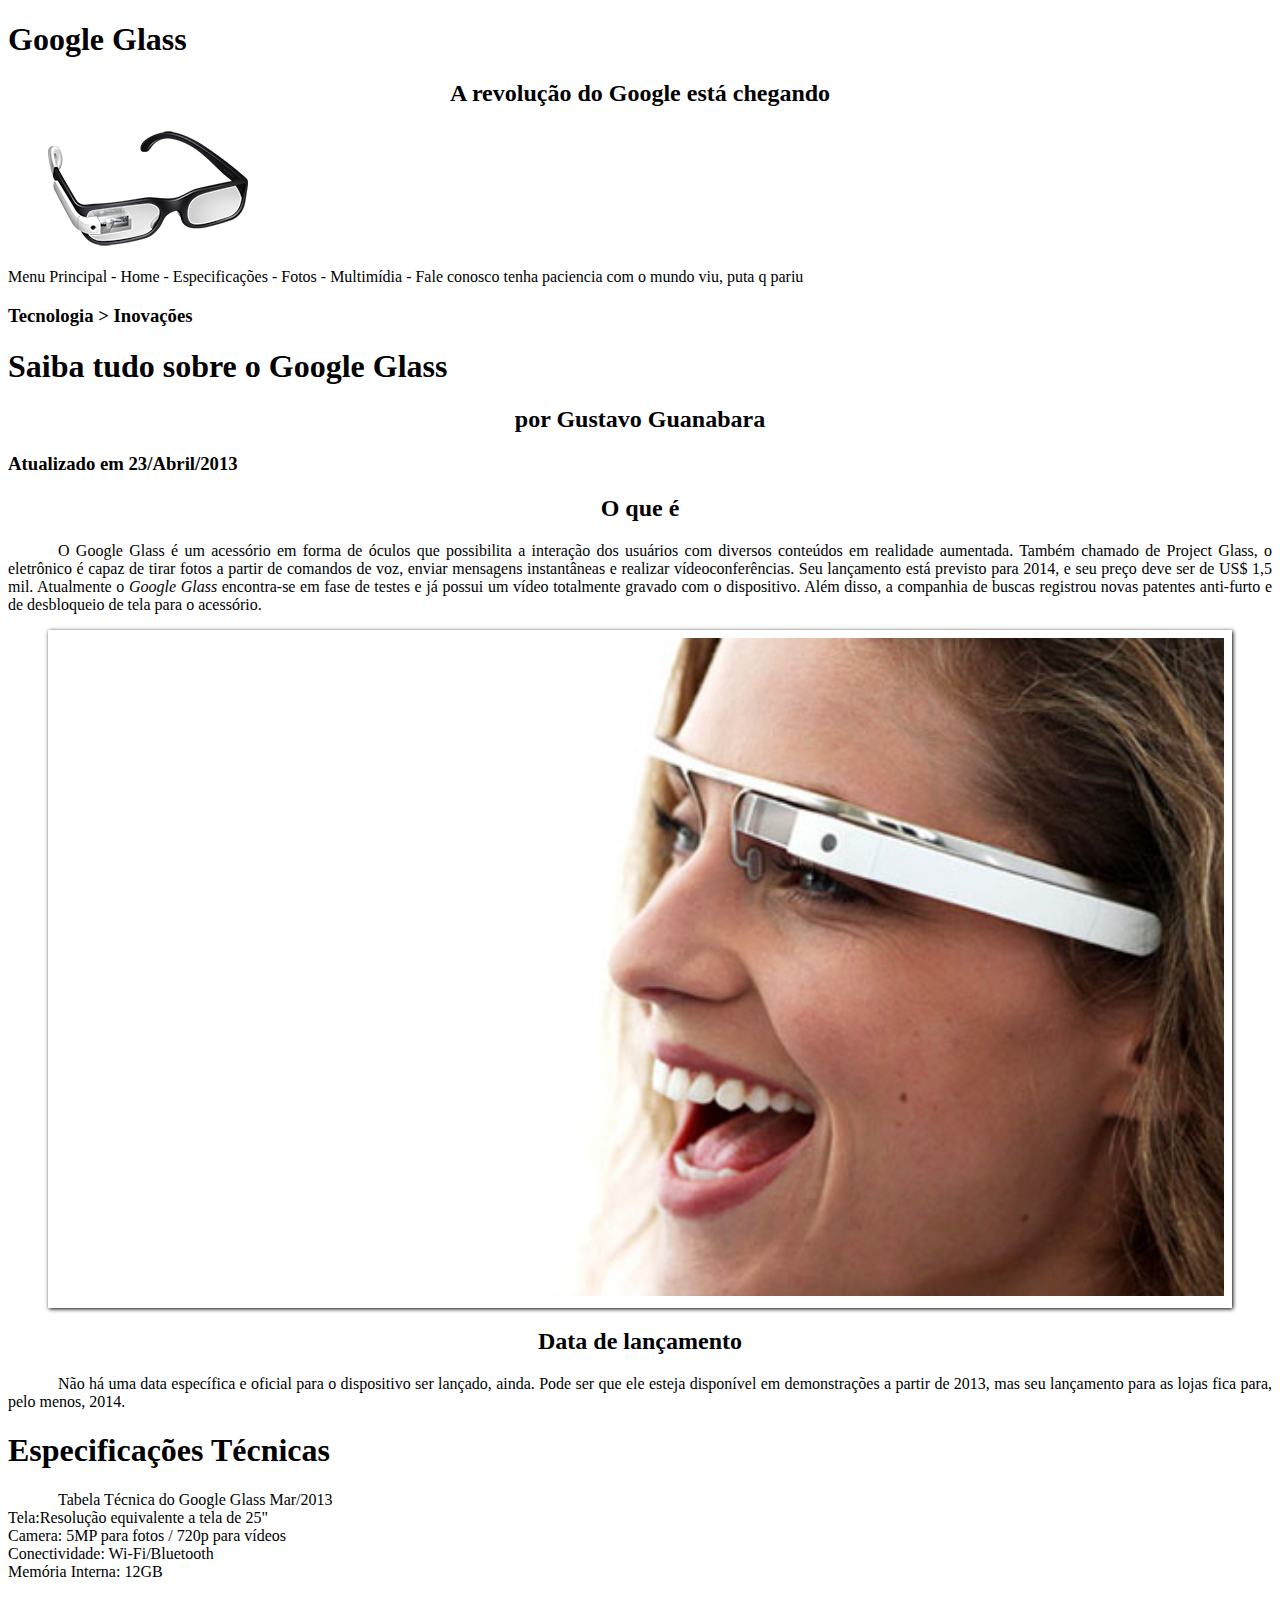
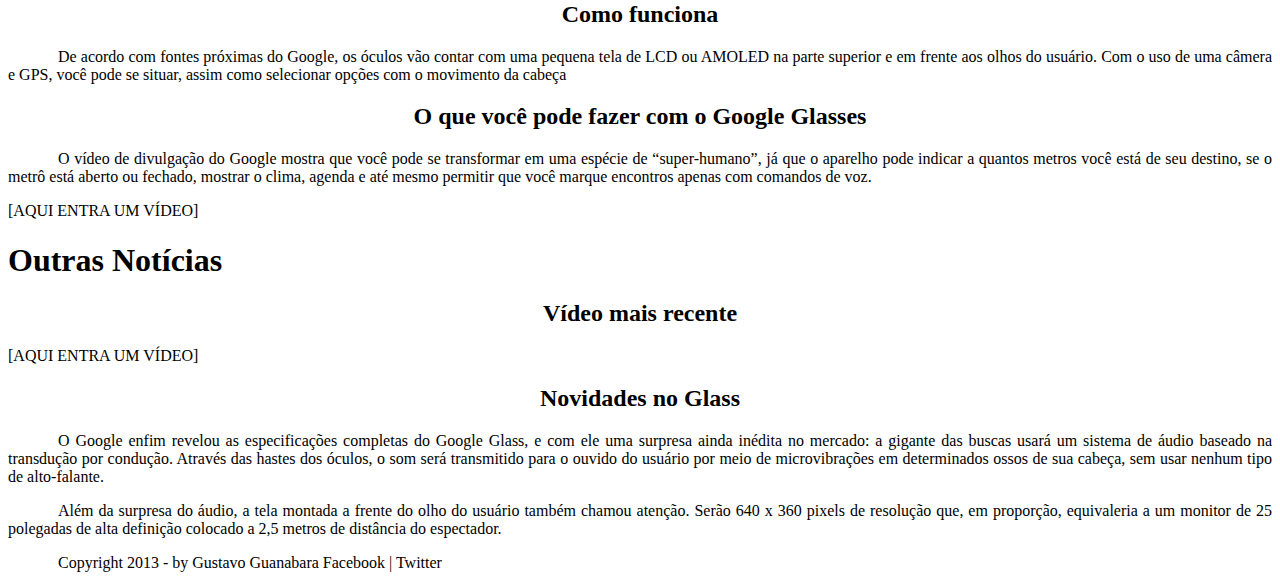
==== curso-html5-pacote01/projeto-glass-html5/index.html @ 1e81e17e "vsc-v10" ====
<!DOCTYPE html>
<html lang="pt-br">

<head>

    <meta charset="utf-8">
    <title>Tudo sobre o Google Glass</title>

    <link rel="stylesheet" type="text/css" href="_css/estilo.css">

</head>

<body>
    <div id="interface">

        <header id="cabecalho">

            <hgroup>
                <h1>Google Glass</h1>
                <h2>A revolução do Google está chegando</h2>
            </hgroup>
            <figure>
                <img src="_imagens/glass-oculos-preto-peq.png" alt="">
            </figure>
            Menu Principal - Home - Especificações - Fotos - Multimídia - Fale conosco tenha paciencia com o mundo viu, puta q pariu
        </header>

        <hgroup>
            <h3>Tecnologia > Inovações</h3>
            <h1>Saiba tudo sobre o Google Glass</h1>
            <h2>por Gustavo Guanabara</h2>
            <h3>Atualizado em 23/Abril/2013</h3>


        </hgroup>


        <h2>O que é</h2>

        <p>O Google Glass é um acessório em forma de óculos que possibilita a interação dos usuários com diversos conteúdos em realidade aumentada. Também chamado de Project Glass, o eletrônico é capaz de tirar fotos a partir de comandos de voz, enviar mensagens
            instantâneas e realizar vídeoconferências. Seu lançamento está previsto para 2014, e seu preço deve ser de US$ 1,5 mil. Atualmente o <em>Google Glass</em> encontra-se em fase de testes e já possui um vídeo totalmente gravado com o dispositivo.
            Além disso, a companhia de buscas registrou novas patentes anti-furto e de desbloqueio de tela para o acessório.</p>

        <figure class="foto-legenda">

            <img src="_imagens/glass-quadro-mulher.jpg" alt="">
            <figcaption>
                <h1>Google Glass</h1>

                <p>Uma nova maneira de ver o mundo</p>

            </figcaption>
        </figure>

        <h2>Data de lançamento</h2>
        <p>Não há uma data específica e oficial para o dispositivo ser lançado, ainda. Pode ser que ele esteja disponível em demonstrações a partir de 2013, mas seu lançamento para as lojas fica para, pelo menos, 2014.</p>

        <h1>Especificações Técnicas</h1>
        <p>Tabela Técnica do Google Glass Mar/2013 <br> Tela:Resolução equivalente a tela de 25"<br> Camera: 5MP para fotos / 720p para vídeos <br> Conectividade: Wi-Fi/Bluetooth <br> Memória Interna: 12GB </p>

        <h2>Como funciona</h2>
        <p>De acordo com fontes próximas do Google, os óculos vão contar com uma pequena tela de LCD ou AMOLED na parte superior e em frente aos olhos do usuário. Com o uso de uma câmera e GPS, você pode se situar, assim como selecionar opções com o movimento
            da cabeça</p>

        <h2> O que você pode fazer com o Google Glasses</h2>

        <p>O vídeo de divulgação do Google mostra que você pode se transformar em uma espécie de “super-<wbr />humano”, já que o aparelho pode indicar a quantos metros você está de seu destino, se o metrô está aberto ou fechado, mostrar o clima, agenda e
            até mesmo permitir que você marque encontros apenas com comandos de voz.</p>

        [AQUI ENTRA UM VÍDEO]

        <h1>Outras Notícias</h1>
        <h2>Vídeo mais recente</h2>

        [AQUI ENTRA UM VÍDEO]

        <h2>Novidades no Glass</h2>
        <p>O Google enfim revelou as especificações completas do Google Glass, e com ele uma surpresa ainda inédita no mercado: a gigante das buscas usará um sistema de áudio baseado na transdução por condução. Através das hastes dos óculos, o som será transmitido
            para o ouvido do usuário por meio de microvibrações em determinados ossos de sua cabeça, sem usar nenhum tipo de alto-falante.</p>

        <p>Além da surpresa do áudio, a tela montada a frente do olho do usuário também chamou atenção. Serão 640 x 360 pixels de resolução que, em proporção, equivaleria a um monitor de 25 polegadas de alta definição colocado a 2,5 metros de distância do
            espectador.
        </p>

        <p>Copyright 2013 - by Gustavo Guanabara Facebook | Twitter</p>
    </div>
</body>

</html>
---- curso-html5-pacote01/projeto-glass-html5/_css/estilo.css ----
@charset "UTF-8";
p {
    text-align: justify;
    text-indent: 50px;
}

h2 {
    text-align: center;
}

figure.foto-legenda {
    position: relative;
    border: 8px solid white;
    box-shadow: 1px 1px 4px black;
}

figure.foto-legenda img {
    width: 100%;
    height: 100%;
}

figure.foto-legenda figcaption {
    opacity: 0;
    position: absolute;
    top: 0px;
    background-color: rgba(0, 0, 0, 0.2);
    color: white;
    width: 100%;
    height: 100%;
    padding: 10px;
    box-sizing: border-box;
    transition: opacity 1s;
}

figure.foto-legenda:hover figcaption {
    opacity: 1;
}


/* Formatação de imagens com legendas*/
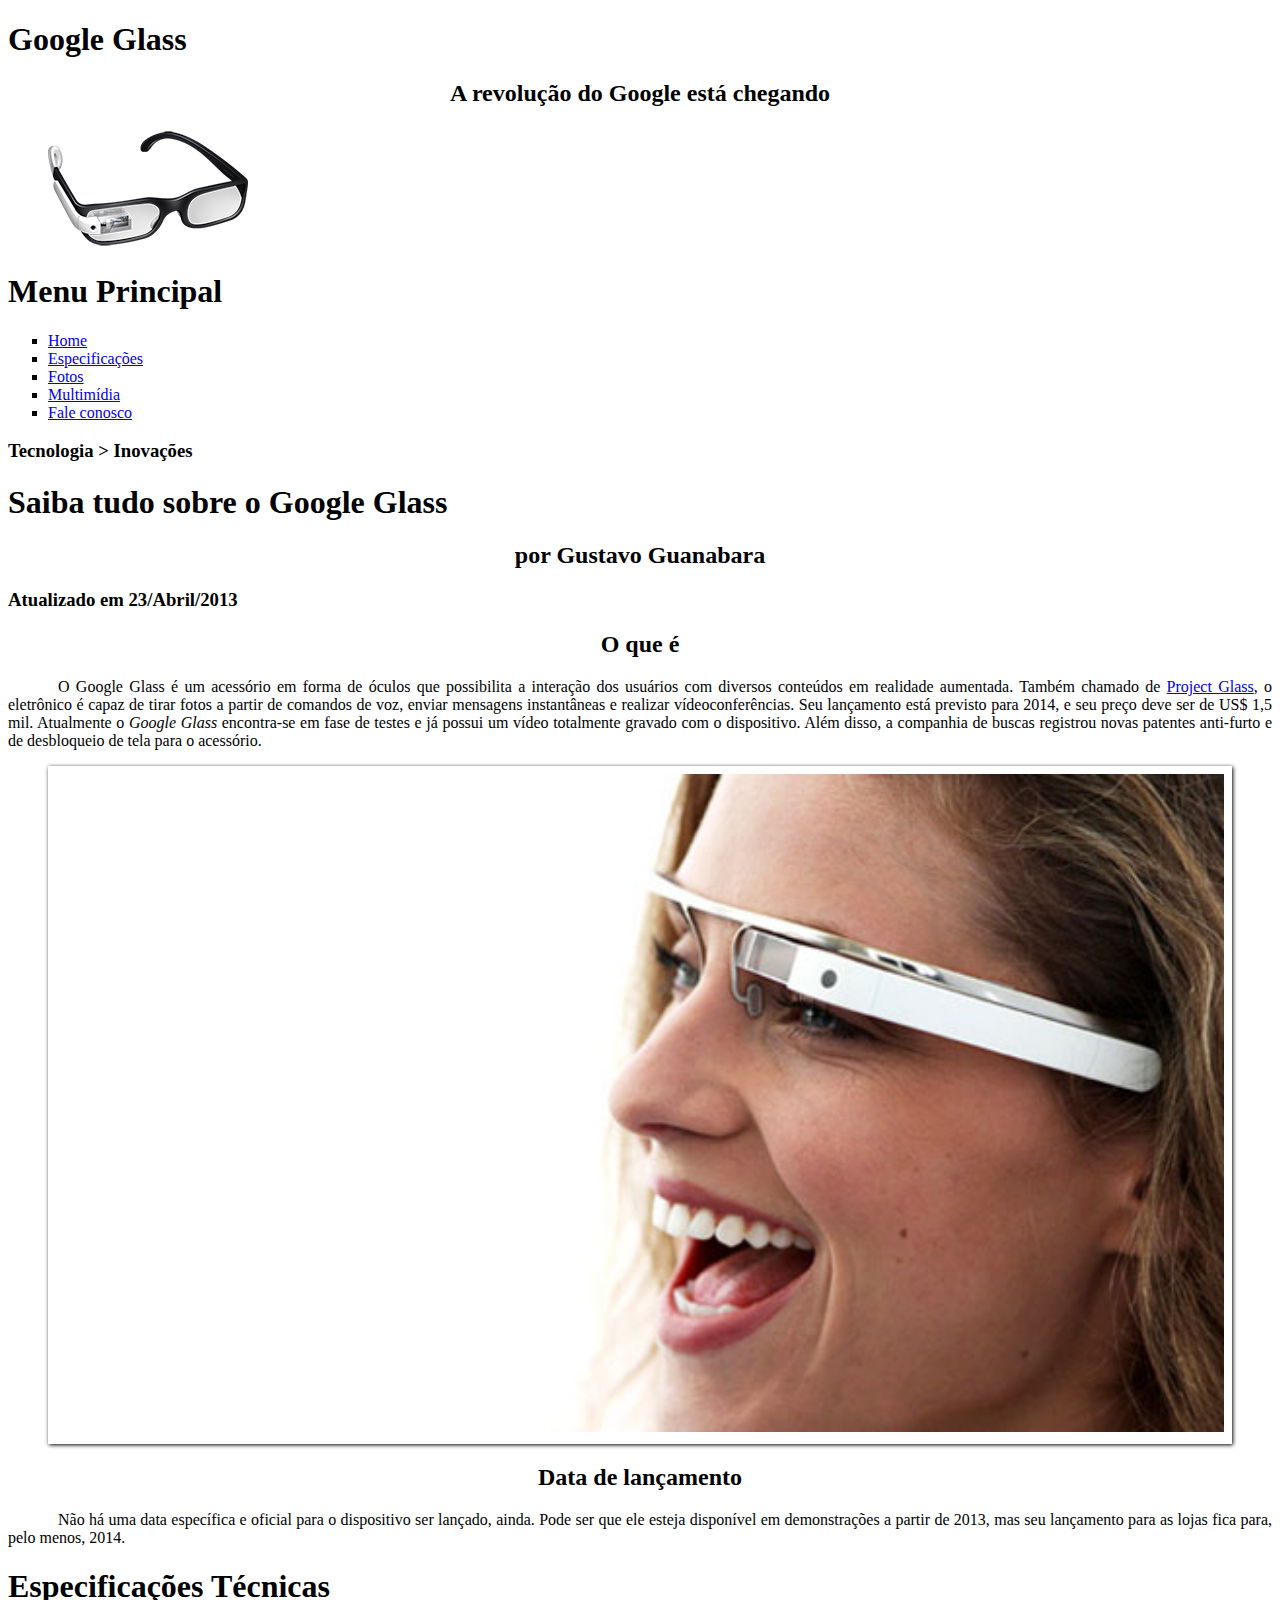
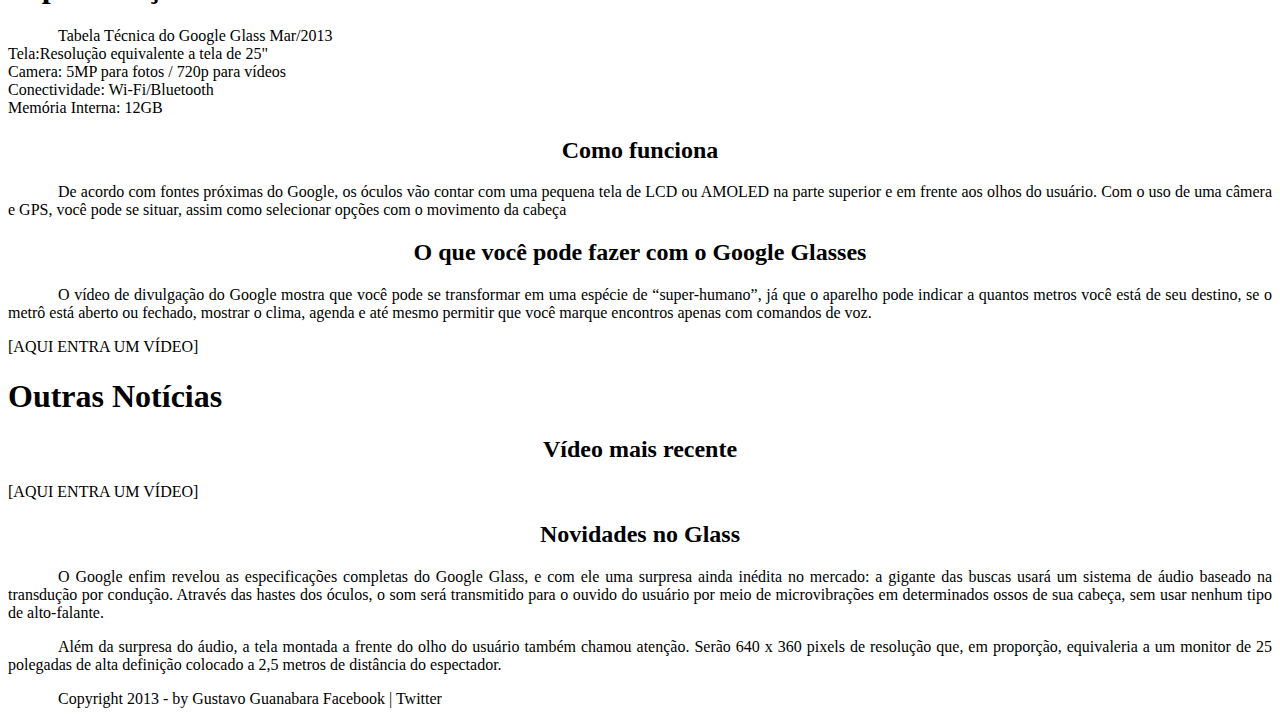
==== commit 33cb7924: "vsc-v11" ====
--- a/curso-html5-pacote01/projeto-glass-html5/index.html
+++ b/curso-html5-pacote01/projeto-glass-html5/index.html
@@ -6,7 +6,7 @@
     <meta charset="utf-8">
     <title>Tudo sobre o Google Glass</title>
 
-    <link rel="stylesheet" type="text/css" href="_css/estilo.css">
+    <link rel="stylesheet" href="_css/estilo.css">
 
 </head>
 
@@ -22,7 +22,20 @@
             <figure>
                 <img src="_imagens/glass-oculos-preto-peq.png" alt="">
             </figure>
-            Menu Principal - Home - Especificações - Fotos - Multimídia - Fale conosco tenha paciencia com o mundo viu, puta q pariu
+
+            <Nav id="menu">
+                <h1>Menu Principal</h1>
+                <ul style="list-style-type: square;">
+
+                    <li><a href="index.html">Home</a></li>
+                    <li><a href="specs.html">Especificações</a></li>
+                    <li><a href="fotos.html">Fotos</a></li>
+                    <li><a href="multimidia.html">Multimídia</a></li>
+                    <li><a href="fale-conosco.html">Fale conosco</a></li>
+
+                </ul>
+            </Nav>
+
         </header>
 
         <hgroup>
@@ -37,9 +50,9 @@
 
         <h2>O que é</h2>
 
-        <p>O Google Glass é um acessório em forma de óculos que possibilita a interação dos usuários com diversos conteúdos em realidade aumentada. Também chamado de Project Glass, o eletrônico é capaz de tirar fotos a partir de comandos de voz, enviar mensagens
-            instantâneas e realizar vídeoconferências. Seu lançamento está previsto para 2014, e seu preço deve ser de US$ 1,5 mil. Atualmente o <em>Google Glass</em> encontra-se em fase de testes e já possui um vídeo totalmente gravado com o dispositivo.
-            Além disso, a companhia de buscas registrou novas patentes anti-furto e de desbloqueio de tela para o acessório.</p>
+        <p>O Google Glass é um acessório em forma de óculos que possibilita a interação dos usuários com diversos conteúdos em realidade aumentada. Também chamado de <a href="https://www.google.com/glass/start/" target="_blank">Project Glass</a>, o eletrônico
+            é capaz de tirar fotos a partir de comandos de voz, enviar mensagens instantâneas e realizar vídeoconferências. Seu lançamento está previsto para 2014, e seu preço deve ser de US$ 1,5 mil. Atualmente o <em>Google Glass</em> encontra-se em
+            fase de testes e já possui um vídeo totalmente gravado com o dispositivo. Além disso, a companhia de buscas registrou novas patentes anti-furto e de desbloqueio de tela para o acessório.</p>
 
         <figure class="foto-legenda">
 
--- a/curso-html5-pacote01/projeto-glass-html5/_css/estilo.css
+++ b/curso-html5-pacote01/projeto-glass-html5/_css/estilo.css
@@ -7,6 +7,9 @@
 h2 {
     text-align: center;
 }
+
+
+/* Formatação de imagens com legendas*/
 
 figure.foto-legenda {
     position: relative;
@@ -37,4 +40,8 @@
 }
 
 
-/* Formatação de imagens com legendas*/+/* Formatação do Menu */
+
+nav#menu ul {
+    list-style: none;
+}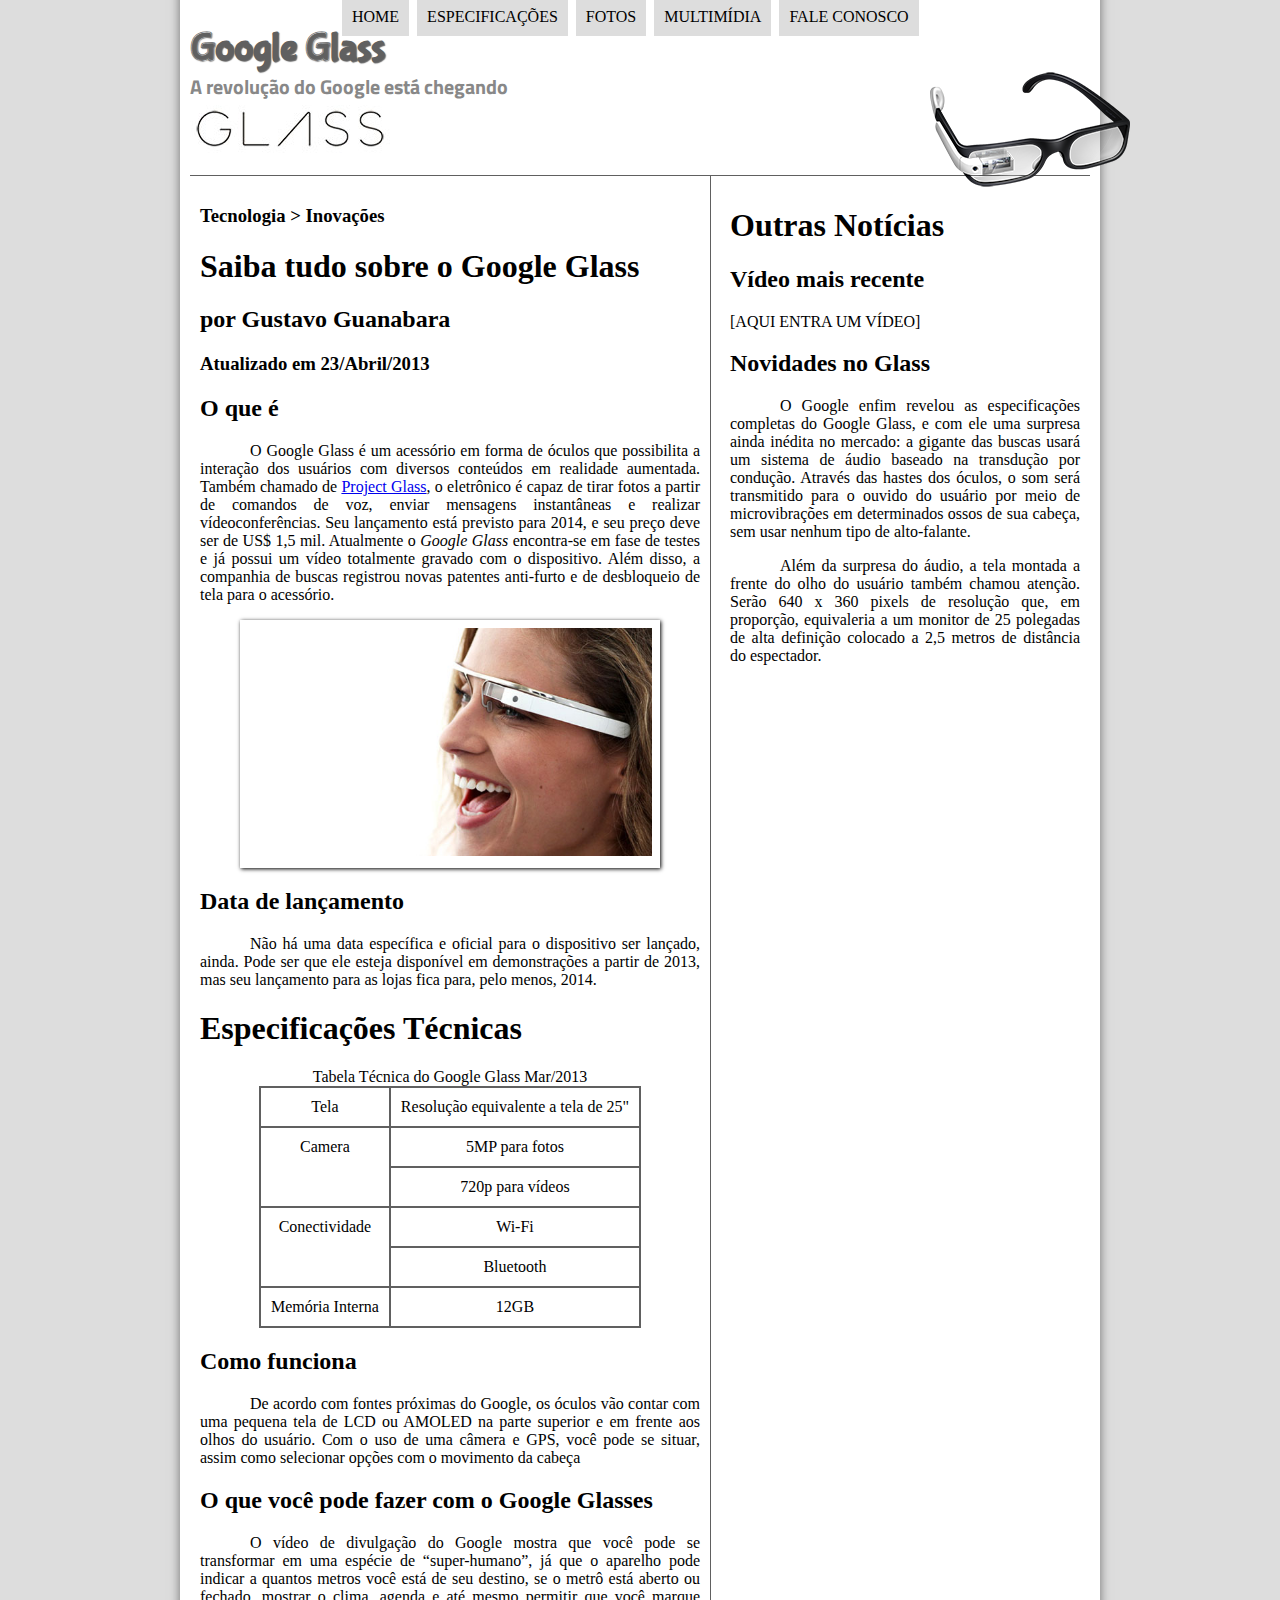
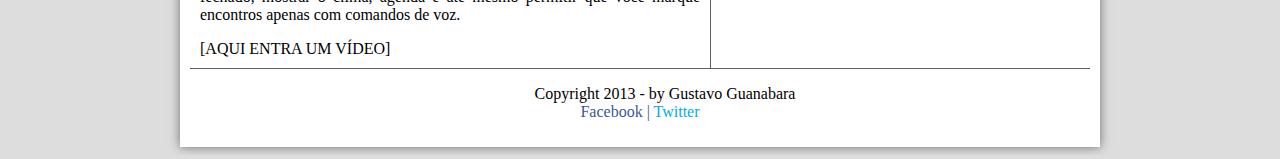
==== commit c7b6dab4: "vsc-v19" ====
--- a/curso-html5-pacote01/projeto-glass-html5/index.html
+++ b/curso-html5-pacote01/projeto-glass-html5/index.html
@@ -19,13 +19,14 @@
                 <h1>Google Glass</h1>
                 <h2>A revolução do Google está chegando</h2>
             </hgroup>
+
             <figure>
-                <img src="_imagens/glass-oculos-preto-peq.png" alt="">
+                <img id="icone" src="_imagens/glass-oculos-preto-peq.png" alt="">
             </figure>
 
-            <Nav id="menu">
+            <nav id="menu">
                 <h1>Menu Principal</h1>
-                <ul style="list-style-type: square;">
+                <ul>
 
                     <li><a href="index.html">Home</a></li>
                     <li><a href="specs.html">Especificações</a></li>
@@ -34,68 +35,105 @@
                     <li><a href="fale-conosco.html">Fale conosco</a></li>
 
                 </ul>
-            </Nav>
+            </nav>
 
         </header>
 
-        <hgroup>
-            <h3>Tecnologia > Inovações</h3>
-            <h1>Saiba tudo sobre o Google Glass</h1>
-            <h2>por Gustavo Guanabara</h2>
-            <h3>Atualizado em 23/Abril/2013</h3>
+        <section id="corpo">
+            <hgroup>
+                <h3>Tecnologia > Inovações</h3>
+                <h1>Saiba tudo sobre o Google Glass</h1>
+                <h2>por Gustavo Guanabara</h2>
+                <h3>Atualizado em 23/Abril/2013</h3>
+            </hgroup>
 
+            <h2>O que é</h2>
 
-        </hgroup>
+            <p>O Google Glass é um acessório em forma de óculos que possibilita a interação dos usuários com diversos conteúdos em realidade aumentada. Também chamado de <a href="https://www.google.com/glass/start/" target="_blank">Project Glass</a>, o eletrônico
+                é capaz de tirar fotos a partir de comandos de voz, enviar mensagens instantâneas e realizar vídeoconferências. Seu lançamento está previsto para 2014, e seu preço deve ser de US$ 1,5 mil. Atualmente o <em>Google Glass</em> encontra-se
+                em fase de testes e já possui um vídeo totalmente gravado com o dispositivo. Além disso, a companhia de buscas registrou novas patentes anti-furto e de desbloqueio de tela para o acessório.</p>
 
+            <figure class="foto-legenda">
 
-        <h2>O que é</h2>
+                <img src="_imagens/glass-quadro-mulher.jpg" alt="">
+                <figcaption>
+                    <h1>Google Glass</h1>
 
-        <p>O Google Glass é um acessório em forma de óculos que possibilita a interação dos usuários com diversos conteúdos em realidade aumentada. Também chamado de <a href="https://www.google.com/glass/start/" target="_blank">Project Glass</a>, o eletrônico
-            é capaz de tirar fotos a partir de comandos de voz, enviar mensagens instantâneas e realizar vídeoconferências. Seu lançamento está previsto para 2014, e seu preço deve ser de US$ 1,5 mil. Atualmente o <em>Google Glass</em> encontra-se em
-            fase de testes e já possui um vídeo totalmente gravado com o dispositivo. Além disso, a companhia de buscas registrou novas patentes anti-furto e de desbloqueio de tela para o acessório.</p>
+                    <p>Uma nova maneira de ver o mundo</p>
 
-        <figure class="foto-legenda">
+                </figcaption>
+            </figure>
 
-            <img src="_imagens/glass-quadro-mulher.jpg" alt="">
-            <figcaption>
-                <h1>Google Glass</h1>
+            <h2>Data de lançamento</h2>
+            <p>Não há uma data específica e oficial para o dispositivo ser lançado, ainda. Pode ser que ele esteja disponível em demonstrações a partir de 2013, mas seu lançamento para as lojas fica para, pelo menos, 2014.</p>
 
-                <p>Uma nova maneira de ver o mundo</p>
+            <h1>Especificações Técnicas</h1>
 
-            </figcaption>
-        </figure>
+            <table id="tabelaspec">
+                <caption>Tabela Técnica do Google Glass Mar/2013</caption>
 
-        <h2>Data de lançamento</h2>
-        <p>Não há uma data específica e oficial para o dispositivo ser lançado, ainda. Pode ser que ele esteja disponível em demonstrações a partir de 2013, mas seu lançamento para as lojas fica para, pelo menos, 2014.</p>
+                <tr>
+                    <td>Tela</td>
+                    <td>Resolução equivalente a tela de 25"</td>
+                </tr>
+                <tr>
+                    <td rowspan="2">Camera</td>
+                    <td>5MP para fotos</td>
+                </tr>
+                <tr>
 
-        <h1>Especificações Técnicas</h1>
-        <p>Tabela Técnica do Google Glass Mar/2013 <br> Tela:Resolução equivalente a tela de 25"<br> Camera: 5MP para fotos / 720p para vídeos <br> Conectividade: Wi-Fi/Bluetooth <br> Memória Interna: 12GB </p>
+                    <td>720p para vídeos</td>
+                </tr>
+                <tr>
+                    <td rowspan="2">Conectividade</td>
+                    <td>Wi-Fi</td>
+                </tr>
+                <tr>
+                    <td>Bluetooth</td>
+                </tr>
+                <tr>
+                    <td>Memória Interna</td>
+                    <td>12GB</td>
+                </tr>
+            </table>
 
-        <h2>Como funciona</h2>
-        <p>De acordo com fontes próximas do Google, os óculos vão contar com uma pequena tela de LCD ou AMOLED na parte superior e em frente aos olhos do usuário. Com o uso de uma câmera e GPS, você pode se situar, assim como selecionar opções com o movimento
-            da cabeça</p>
+            <h2>Como funciona</h2>
+            <p>De acordo com fontes próximas do Google, os óculos vão contar com uma pequena tela de LCD ou AMOLED na parte superior e em frente aos olhos do usuário. Com o uso de uma câmera e GPS, você pode se situar, assim como selecionar opções com o
+                movimento da cabeça</p>
 
-        <h2> O que você pode fazer com o Google Glasses</h2>
+            <h2> O que você pode fazer com o Google Glasses</h2>
 
-        <p>O vídeo de divulgação do Google mostra que você pode se transformar em uma espécie de “super-<wbr />humano”, já que o aparelho pode indicar a quantos metros você está de seu destino, se o metrô está aberto ou fechado, mostrar o clima, agenda e
-            até mesmo permitir que você marque encontros apenas com comandos de voz.</p>
+            <p>O vídeo de divulgação do Google mostra que você pode se transformar em uma espécie de “super-<wbr />humano”, já que o aparelho pode indicar a quantos metros você está de seu destino, se o metrô está aberto ou fechado, mostrar o clima, agenda
+                e até mesmo permitir que você marque encontros apenas com comandos de voz.</p>
 
-        [AQUI ENTRA UM VÍDEO]
+            [AQUI ENTRA UM VÍDEO]
 
-        <h1>Outras Notícias</h1>
-        <h2>Vídeo mais recente</h2>
+        </section>
 
-        [AQUI ENTRA UM VÍDEO]
+        <aside id="lateral">
 
-        <h2>Novidades no Glass</h2>
-        <p>O Google enfim revelou as especificações completas do Google Glass, e com ele uma surpresa ainda inédita no mercado: a gigante das buscas usará um sistema de áudio baseado na transdução por condução. Através das hastes dos óculos, o som será transmitido
-            para o ouvido do usuário por meio de microvibrações em determinados ossos de sua cabeça, sem usar nenhum tipo de alto-falante.</p>
+            <h1>Outras Notícias</h1>
+            <h2>Vídeo mais recente</h2>
 
-        <p>Além da surpresa do áudio, a tela montada a frente do olho do usuário também chamou atenção. Serão 640 x 360 pixels de resolução que, em proporção, equivaleria a um monitor de 25 polegadas de alta definição colocado a 2,5 metros de distância do
-            espectador.
-        </p>
+            [AQUI ENTRA UM VÍDEO]
 
-        <p>Copyright 2013 - by Gustavo Guanabara Facebook | Twitter</p>
+            <h2>Novidades no Glass</h2>
+            <p>O Google enfim revelou as especificações completas do Google Glass, e com ele uma surpresa ainda inédita no mercado: a gigante das buscas usará um sistema de áudio baseado na transdução por condução. Através das hastes dos óculos, o som será
+                transmitido para o ouvido do usuário por meio de microvibrações em determinados ossos de sua cabeça, sem usar nenhum tipo de alto-falante.</p>
+            <p>Além da surpresa do áudio, a tela montada a frente do olho do usuário também chamou atenção. Serão 640 x 360 pixels de resolução que, em proporção, equivaleria a um monitor de 25 polegadas de alta definição colocado a 2,5 metros de distância
+                do espectador.
+            </p>
+        </aside>
+
+        <footer id="rodape">
+            <p>Copyright 2013 - by Gustavo Guanabara <br>
+
+                <a href="https://www.facebook.com/gustavoguanabara" target="_blank" style="color: #3b5998;">Facebook |</a>
+
+                <a href="https://twitter.com/guanabara" target="_blank" style="color: #00acee;">Twitter</a>
+
+            </p>
+        </footer>
     </div>
 </body>
 
--- a/curso-html5-pacote01/projeto-glass-html5/_css/estilo.css
+++ b/curso-html5-pacote01/projeto-glass-html5/_css/estilo.css
@@ -1,11 +1,55 @@
 @charset "UTF-8";
+@import url('https://fonts.googleapis.com/css2?family=Titillium+Web&display=swap');
+@font-face {
+    font-family: 'FonteLogo';
+    src: url(../_fonts/bubblegum-sans-regular.otf);
+}
+
+body {
+    background-color: #dddddd;
+    color: rgba(0, 0, 0, 1);
+}
+
+div#interface {
+    background-color: white;
+    width: 900px;
+    margin: -20px auto 0px auto;
+    box-shadow: 0px 0px 10px rgba(0, 0, 0, 0.5);
+    padding: 10px;
+}
+
 p {
     text-align: justify;
     text-indent: 50px;
 }
 
-h2 {
-    text-align: center;
+header#cabecalho img#icone {
+    position: relative;
+    left: 700px;
+    top: -50px;
+}
+
+header#cabecalho {
+    border-bottom: 1px #606060 solid;
+    height: 150px;
+    background: url("../_imagens/glass-logo-peq.jpg") no-repeat 0px 80px;
+}
+
+header#cabecalho h1 {
+    font-family: 'FonteLogo', sans-serif;
+    font-size: 30pt;
+    color: #606060;
+    text-shadow: 1px 1px 1px rgba(0, 0, 0, 0.6);
+    padding: 0px;
+    margin-bottom: 0px;
+}
+
+header#cabecalho h2 {
+    font-family: 'Titillium Web', sans-serif;
+    color: #888888;
+    font-size: 15pt;
+    padding: 0px;
+    margin-top: 0px;
 }
 
 
@@ -42,6 +86,83 @@
 
 /* Formatação do Menu */
 
+nav#menu {
+    display: block;
+}
+
 nav#menu ul {
     list-style: none;
+    text-transform: uppercase;
+    position: absolute;
+    top: -20px;
+    left: 300px;
+}
+
+nav#menu li {
+    display: inline-block;
+    background-color: #dddddd;
+    padding: 10px;
+    margin: 2px;
+    transition: background-color 1s;
+}
+
+nav#menu li:hover {
+    background-color: #606060;
+}
+
+nav#menu h1 {
+    display: none;
+}
+
+nav#menu a {
+    color: black;
+    text-decoration: none;
+}
+
+nav#menu a:hover {
+    color: white;
+}
+
+section#corpo {
+    padding: 10px;
+    display: block;
+    width: 500px;
+    float: left;
+    border-right: 1px #606060 solid;
+    ;
+}
+
+table#tabelaspec {
+    border: 1px solid #606060;
+    border-spacing: 0px;
+    margin-left: auto;
+    margin-right: auto;
+}
+
+table#tabelaspec td {
+    border: 1px solid #606060;
+    padding: 10px;
+    text-align: center;
+    vertical-align: top;
+}
+
+aside#lateral {
+    padding: 10px;
+    display: block;
+    width: 350px;
+    float: right;
+}
+
+footer#rodape {
+    border-top: 1px solid #606060;
+    clear: both;
+}
+
+footer#rodape p {
+    text-align: center;
+}
+
+footer#rodape a {
+    text-decoration: none;
+    text-align: center;
 }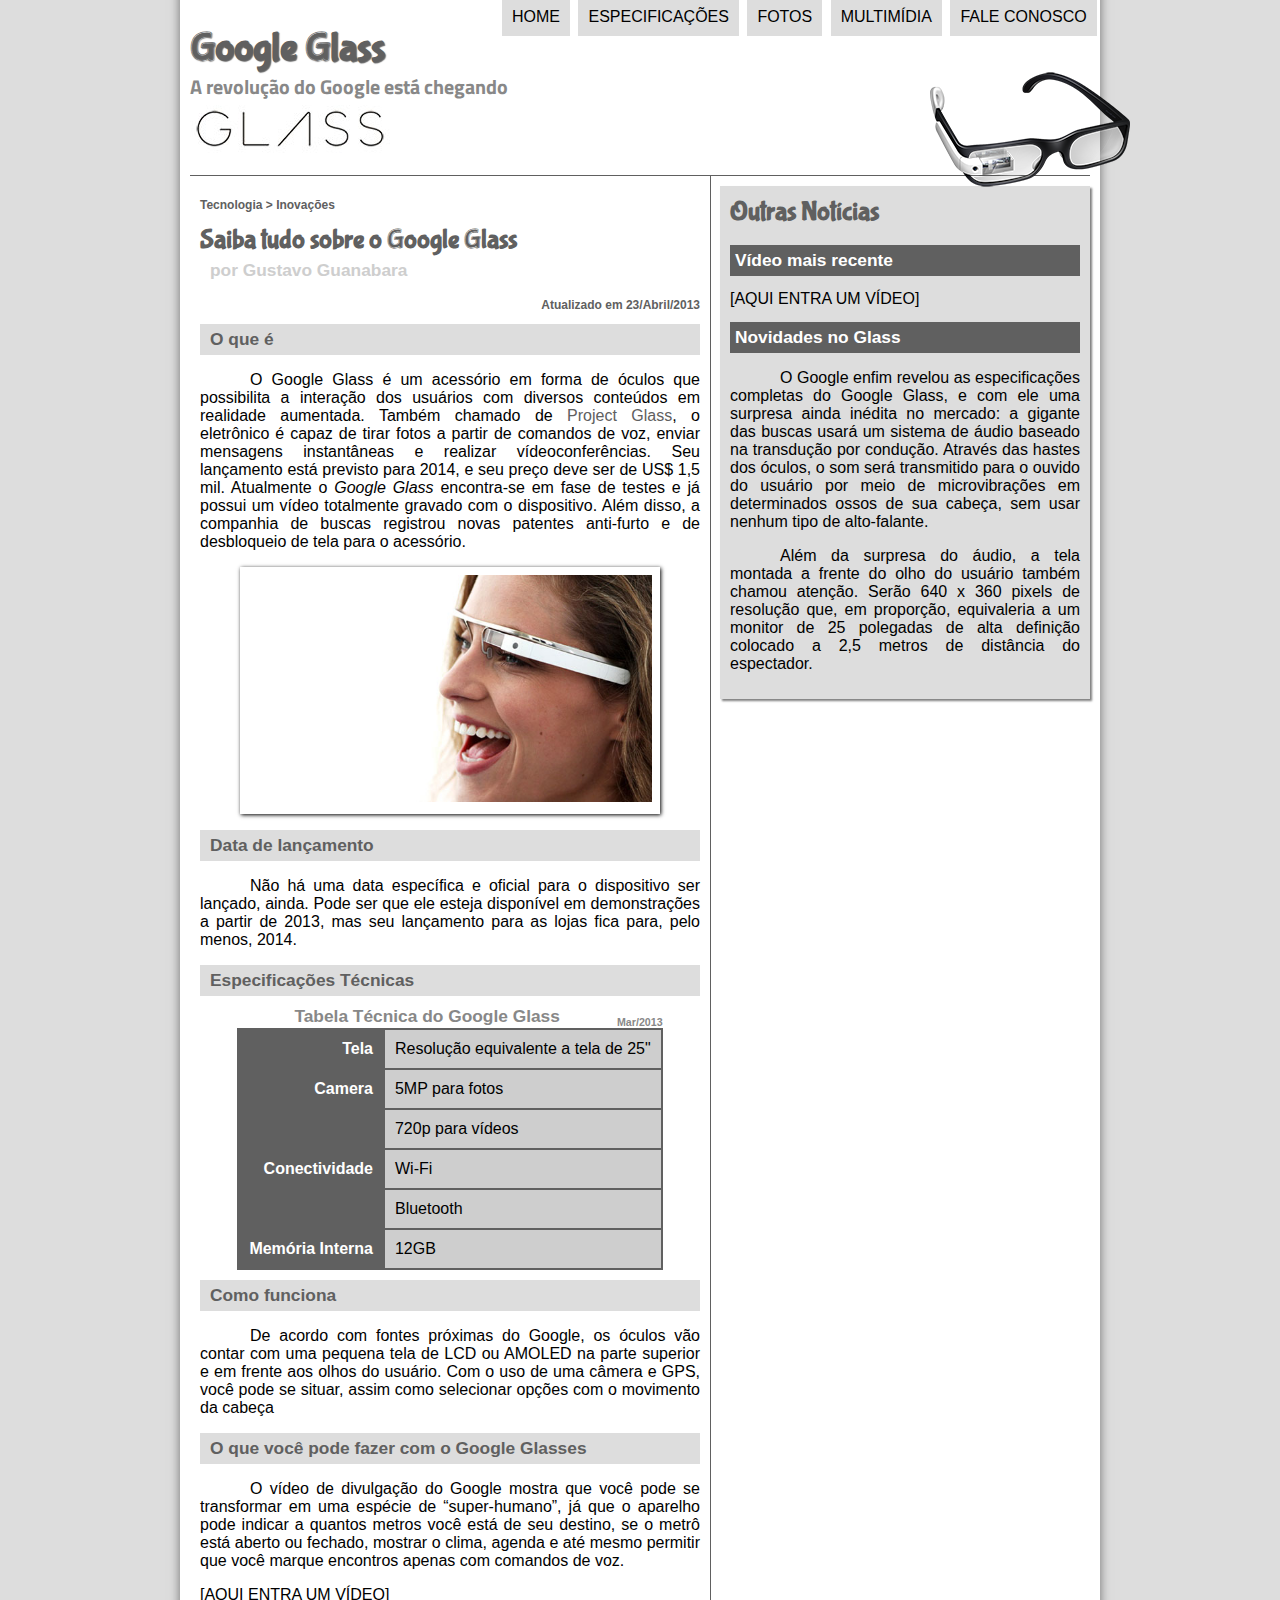
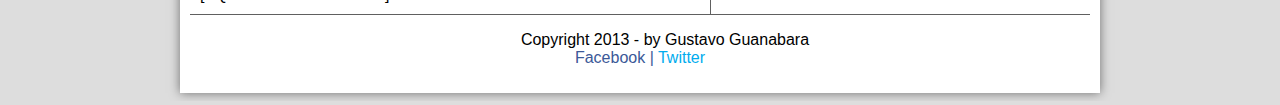
==== commit eee7c5d3: "fim-curso" ====
--- a/curso-html5-pacote01/projeto-glass-html5/index.html
+++ b/curso-html5-pacote01/projeto-glass-html5/index.html
@@ -9,6 +9,7 @@
     <link rel="stylesheet" href="_css/estilo.css">
 
 </head>
+<script lang="javascript" src="_javascript/funcoes.js"></script>
 
 <body>
     <div id="interface">
@@ -28,11 +29,11 @@
                 <h1>Menu Principal</h1>
                 <ul>
 
-                    <li><a href="index.html">Home</a></li>
-                    <li><a href="specs.html">Especificações</a></li>
-                    <li><a href="fotos.html">Fotos</a></li>
-                    <li><a href="multimidia.html">Multimídia</a></li>
-                    <li><a href="fale-conosco.html">Fale conosco</a></li>
+                    <li onmouseover="mudaFoto('_imagens/home.png')" onmouseout="mudaFoto('_imagens/glass-oculos-preto-peq.png')"><a href="index.html">Home</a></li>
+                    <li onmouseover="mudaFoto('_imagens/especificacoes.png')" onmouseout="mudaFoto('_imagens/glass-oculos-preto-peq.png')"><a href="specs.html">Especificações</a></li>
+                    <li onmouseover="mudaFoto('_imagens/fotos.png')" onmouseout="mudaFoto('_imagens/glass-oculos-preto-peq.png')"><a href="fotos.html">Fotos</a></li>
+                    <li onmouseover="mudaFoto('_imagens/multimidia.png')" onmouseout="mudaFoto('_imagens/glass-oculos-preto-peq.png')"><a href="multimidia.html">Multimídia</a></li>
+                    <li onmouseover="mudaFoto('_imagens/contato.png')" onmouseout="mudaFoto('_imagens/glass-oculos-preto-peq.png')"><a href="fale-conosco.html">Fale conosco</a></li>
 
                 </ul>
             </nav>
@@ -40,74 +41,75 @@
         </header>
 
         <section id="corpo">
-            <hgroup>
-                <h3>Tecnologia > Inovações</h3>
-                <h1>Saiba tudo sobre o Google Glass</h1>
-                <h2>por Gustavo Guanabara</h2>
-                <h3>Atualizado em 23/Abril/2013</h3>
-            </hgroup>
+            <article id="noticia-principal">
+                <header id="cabecalho-artigo">
+                    <hgroup>
+                        <h3>Tecnologia > Inovações</h3>
+                        <h1>Saiba tudo sobre o Google Glass</h1>
+                        <h2>por Gustavo Guanabara</h2>
+                        <h3 class="direita">Atualizado em 23/Abril/2013</h3>
+                    </hgroup>
+                </header>
+                <h2>O que é</h2>
 
-            <h2>O que é</h2>
+                <p>O Google Glass é um acessório em forma de óculos que possibilita a interação dos usuários com diversos conteúdos em realidade aumentada. Também chamado de <a href="https://www.google.com/glass/start/" target="_blank">Project Glass</a>,
+                    o eletrônico é capaz de tirar fotos a partir de comandos de voz, enviar mensagens instantâneas e realizar vídeoconferências. Seu lançamento está previsto para 2014, e seu preço deve ser de US$ 1,5 mil. Atualmente o <em>Google Glass</em>                    encontra-se em fase de testes e já possui um vídeo totalmente gravado com o dispositivo. Além disso, a companhia de buscas registrou novas patentes anti-furto e de desbloqueio de tela para o acessório.</p>
 
-            <p>O Google Glass é um acessório em forma de óculos que possibilita a interação dos usuários com diversos conteúdos em realidade aumentada. Também chamado de <a href="https://www.google.com/glass/start/" target="_blank">Project Glass</a>, o eletrônico
-                é capaz de tirar fotos a partir de comandos de voz, enviar mensagens instantâneas e realizar vídeoconferências. Seu lançamento está previsto para 2014, e seu preço deve ser de US$ 1,5 mil. Atualmente o <em>Google Glass</em> encontra-se
-                em fase de testes e já possui um vídeo totalmente gravado com o dispositivo. Além disso, a companhia de buscas registrou novas patentes anti-furto e de desbloqueio de tela para o acessório.</p>
+                <figure class="foto-legenda">
 
-            <figure class="foto-legenda">
+                    <img src="_imagens/glass-quadro-mulher.jpg" alt="">
+                    <figcaption>
+                        <h1>Google Glass</h1>
 
-                <img src="_imagens/glass-quadro-mulher.jpg" alt="">
-                <figcaption>
-                    <h1>Google Glass</h1>
+                        <p>Uma nova maneira de ver o mundo</p>
 
-                    <p>Uma nova maneira de ver o mundo</p>
+                    </figcaption>
+                </figure>
 
-                </figcaption>
-            </figure>
+                <h2>Data de lançamento</h2>
+                <p>Não há uma data específica e oficial para o dispositivo ser lançado, ainda. Pode ser que ele esteja disponível em demonstrações a partir de 2013, mas seu lançamento para as lojas fica para, pelo menos, 2014.</p>
 
-            <h2>Data de lançamento</h2>
-            <p>Não há uma data específica e oficial para o dispositivo ser lançado, ainda. Pode ser que ele esteja disponível em demonstrações a partir de 2013, mas seu lançamento para as lojas fica para, pelo menos, 2014.</p>
+                <h2>Especificações Técnicas</h2>
 
-            <h1>Especificações Técnicas</h1>
+                <table id="tabelaspec">
+                    <caption>Tabela Técnica do Google Glass <span>Mar/2013</span></caption>
 
-            <table id="tabelaspec">
-                <caption>Tabela Técnica do Google Glass Mar/2013</caption>
+                    <tr>
+                        <td class="ce">Tela</td>
+                        <td class="cd">Resolução equivalente a tela de 25"</td>
+                    </tr>
+                    <tr>
+                        <td rowspan="2" class="ce">Camera</td>
+                        <td class="cd">5MP para fotos</td>
+                    </tr>
+                    <tr>
 
-                <tr>
-                    <td>Tela</td>
-                    <td>Resolução equivalente a tela de 25"</td>
-                </tr>
-                <tr>
-                    <td rowspan="2">Camera</td>
-                    <td>5MP para fotos</td>
-                </tr>
-                <tr>
+                        <td class="cd">720p para vídeos</td>
+                    </tr>
+                    <tr>
+                        <td rowspan="2" class="ce">Conectividade</td>
+                        <td class="cd">Wi-Fi</td>
+                    </tr>
+                    <tr>
+                        <td class="cd">Bluetooth</td>
+                    </tr>
+                    <tr>
+                        <td class="ce">Memória Interna</td>
+                        <td class="cd">12GB</td>
+                    </tr>
+                </table>
 
-                    <td>720p para vídeos</td>
-                </tr>
-                <tr>
-                    <td rowspan="2">Conectividade</td>
-                    <td>Wi-Fi</td>
-                </tr>
-                <tr>
-                    <td>Bluetooth</td>
-                </tr>
-                <tr>
-                    <td>Memória Interna</td>
-                    <td>12GB</td>
-                </tr>
-            </table>
+                <h2>Como funciona</h2>
+                <p>De acordo com fontes próximas do Google, os óculos vão contar com uma pequena tela de LCD ou AMOLED na parte superior e em frente aos olhos do usuário. Com o uso de uma câmera e GPS, você pode se situar, assim como selecionar opções com
+                    o movimento da cabeça</p>
 
-            <h2>Como funciona</h2>
-            <p>De acordo com fontes próximas do Google, os óculos vão contar com uma pequena tela de LCD ou AMOLED na parte superior e em frente aos olhos do usuário. Com o uso de uma câmera e GPS, você pode se situar, assim como selecionar opções com o
-                movimento da cabeça</p>
+                <h2> O que você pode fazer com o Google Glasses</h2>
 
-            <h2> O que você pode fazer com o Google Glasses</h2>
+                <p>O vídeo de divulgação do Google mostra que você pode se transformar em uma espécie de “super-<wbr />humano”, já que o aparelho pode indicar a quantos metros você está de seu destino, se o metrô está aberto ou fechado, mostrar o clima,
+                    agenda e até mesmo permitir que você marque encontros apenas com comandos de voz.</p>
 
-            <p>O vídeo de divulgação do Google mostra que você pode se transformar em uma espécie de “super-<wbr />humano”, já que o aparelho pode indicar a quantos metros você está de seu destino, se o metrô está aberto ou fechado, mostrar o clima, agenda
-                e até mesmo permitir que você marque encontros apenas com comandos de voz.</p>
-
-            [AQUI ENTRA UM VÍDEO]
-
+                [AQUI ENTRA UM VÍDEO]
+            </article>
         </section>
 
         <aside id="lateral">
--- a/curso-html5-pacote01/projeto-glass-html5/_css/estilo.css
+++ b/curso-html5-pacote01/projeto-glass-html5/_css/estilo.css
@@ -8,6 +8,7 @@
 body {
     background-color: #dddddd;
     color: rgba(0, 0, 0, 1);
+    font-family: Arial, sans-serif;
 }
 
 div#interface {
@@ -21,6 +22,15 @@
 p {
     text-align: justify;
     text-indent: 50px;
+}
+
+a {
+    color: #606060;
+    text-decoration: none;
+}
+
+a:hover {
+    text-decoration: underline;
 }
 
 header#cabecalho img#icone {
@@ -95,7 +105,7 @@
     text-transform: uppercase;
     position: absolute;
     top: -20px;
-    left: 300px;
+    left: 460px;
 }
 
 nav#menu li {
@@ -130,6 +140,38 @@
     float: left;
     border-right: 1px #606060 solid;
     ;
+}
+
+article#noticia-principal h2 {
+    font-size: 13pt;
+    color: #606060;
+    background-color: #dddddd;
+    padding: 5px 0px 5px 10px;
+    margin: 10px 0px 10px 0px;
+}
+
+header#cabecalho-artigo h1 {
+    font-family: 'FonteLogo', sans-serif;
+    font-size: 20pt;
+    color: #606060;
+    margin-bottom: 0px;
+    margin-top: 0px;
+}
+
+header#cabecalho-artigo h2 {
+    font-size: 13pt;
+    color: #cecece;
+    background-color: white;
+    margin: 0px;
+}
+
+header#cabecalho-artigo h3 {
+    font-size: 12px;
+    color: #606060;
+}
+
+.direita {
+    text-align: right;
 }
 
 table#tabelaspec {
@@ -146,11 +188,55 @@
     vertical-align: top;
 }
 
+table#tabelaspec td.ce {
+    color: white;
+    background-color: #606060;
+    text-align: right;
+    font-weight: bold;
+}
+
+table#tabelaspec td.cd {
+    background-color: #cecece;
+    text-align: left;
+}
+
+table#tabelaspec caption {
+    color: #888888;
+    font-size: 13pt;
+    font-weight: bolder;
+}
+
+table#tabelaspec caption span {
+    display: block;
+    float: right;
+    columns: #000000;
+    font-size: 8pt;
+    margin-top: 10px;
+}
+
 aside#lateral {
     padding: 10px;
     display: block;
     width: 350px;
     float: right;
+    background-color: #dddddd;
+    padding: 10px;
+    margin-top: 10px;
+    box-shadow: 2px 2px 2px rgba(0, 0, 0, 0.5)
+}
+
+aside#lateral h1 {
+    font-family: 'FonteLogo', sans-serif;
+    font-size: 20pt;
+    color: #606060;
+    margin-top: 0px;
+}
+
+aside#lateral h2 {
+    background-color: #606060;
+    font-size: 13pt;
+    color: white;
+    padding: 5px;
 }
 
 footer#rodape {
@@ -165,4 +251,8 @@
 footer#rodape a {
     text-decoration: none;
     text-align: center;
+}
+
+footer#rodape a:hover {
+    text-decoration: underline;
 }